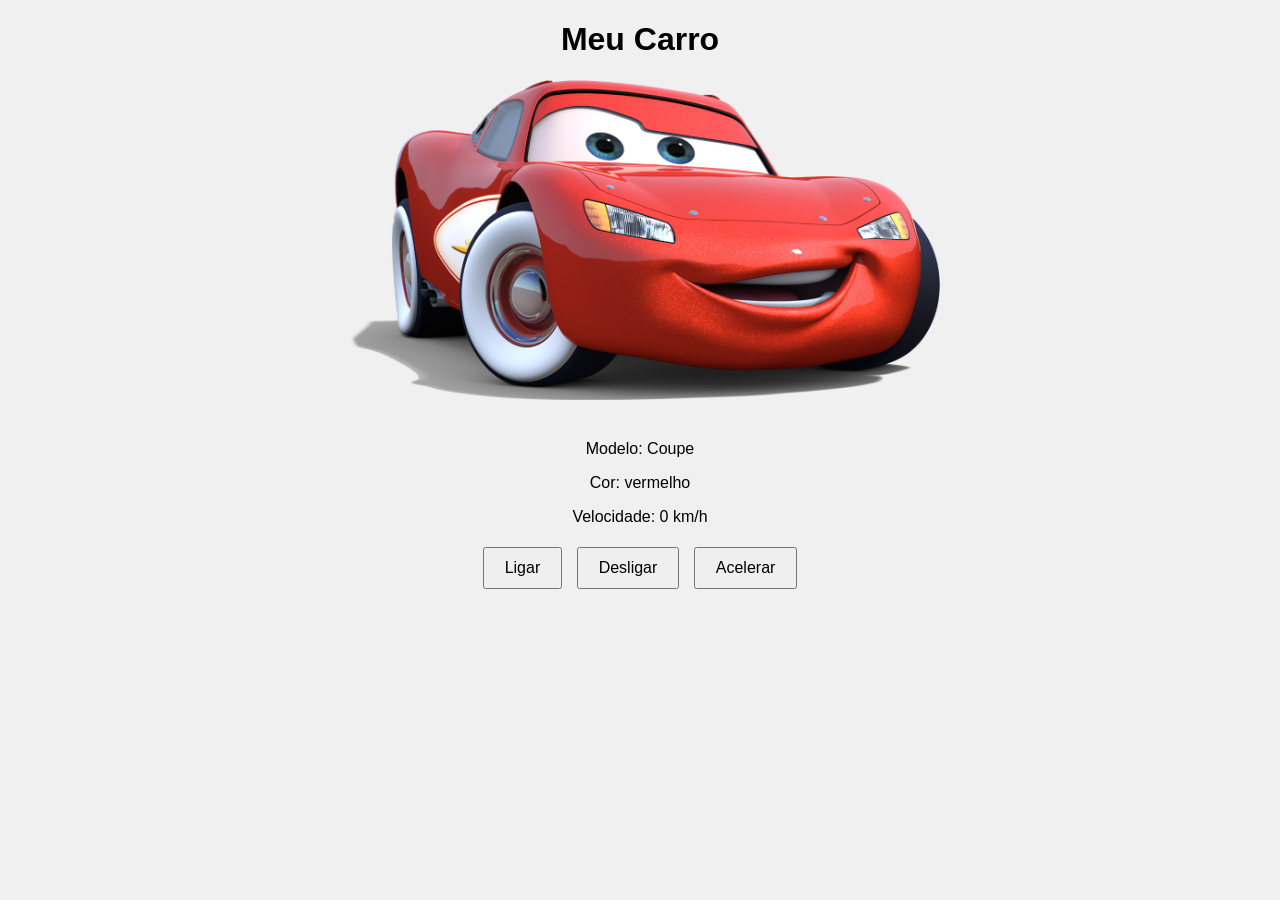
==== index.html @ d51d4ed3 "Add files via upload" ====
<!DOCTYPE html>
<html lang="pt-br">
<head>
    <meta charset="UTF-8">
    <meta name="viewport" content="width=device-width, initial-scale=1.0">
    <title>carro digital</title>
    <link rel="stylesheet" href="style.css">
</head>
<body>
    <h1>Meu Carro</h1>

    <img id="carro-imagem" src="img/119-1193254_desenho-carro-png-cars-cruisin-lightning-mcqueen.png" alt="Imagem do Carro">
   
    <p>Modelo: <span id="modelo"></span></p>
    <p>Cor: <span id="cor"></span></p>
    <p>Velocidade: <span id="velocidade">0</span> km/h</p>

    <button id="ligar">Ligar</button>
    <button id="desligar">Desligar</button>
    <button id="acelerar">Acelerar</button>
    <p id="mensagem"></p>

    <audio id="som-ligar" src="img/2023 C8 Corvette Z06 Engine Sound _ Start & Rev.mp3" preload="auto"></audio>


    <script src="script.js"></script> <!-- Link para o JavaScript -->
</body>
</html>
---- style.css ----
body {
    font-family: Arial, sans-serif;
    text-align: center;
    background-color: #f0f0f0;
    margin: 20px;
}

#carro-imagem {
    width: 600px; /* Ajuste o tamanho conforme necessário */
    margin-bottom: 20px;
}

button {
    padding: 10px 20px;
    font-size: 16px;
    cursor: pointer;
    margin: 5px;
}
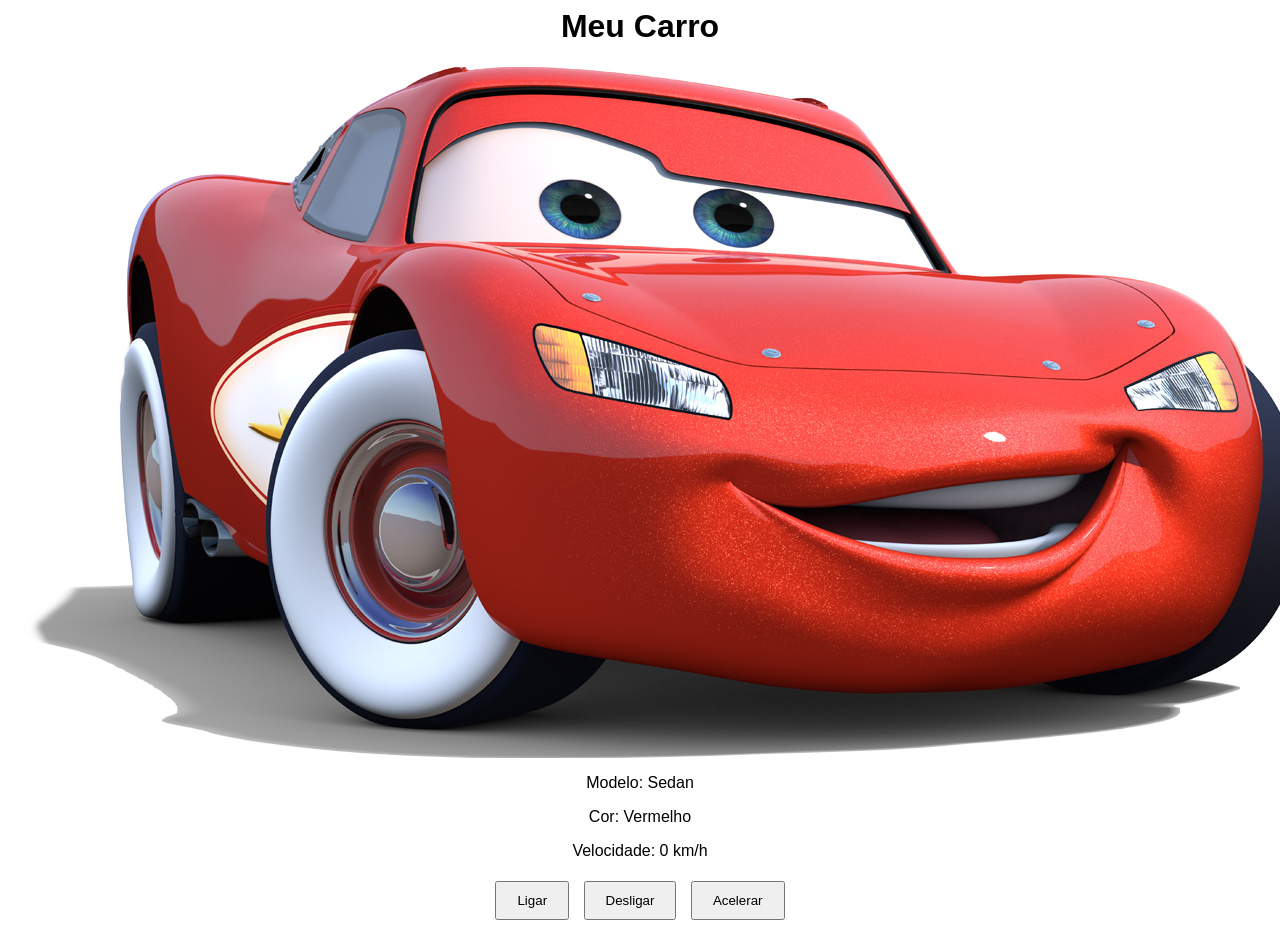
==== commit 3a1582a0: "Add files via upload" ====
--- a/index.html
+++ b/index.html
@@ -1,28 +1,21 @@
-<!DOCTYPE html>
-<html lang="pt-br">
+
+<html>
 <head>
-    <meta charset="UTF-8">
-    <meta name="viewport" content="width=device-width, initial-scale=1.0">
-    <title>carro digital</title>
+    <title>Carro Interativo</title>
     <link rel="stylesheet" href="style.css">
 </head>
 <body>
     <h1>Meu Carro</h1>
+    <img id="script.js" src="img/119-1193254_desenho-carro-png-cars-cruisin-lightning-mcqueen.png" alt="#">
+   
+    <p>Modelo: <span id="modeloCarro"></span></p>
+    <p>Cor: <span id="corCarro"></span></p>
+    <p>Velocidade: <span id="velocidadeCarro">0</span> km/h</p>
 
-    <img id="carro-imagem" src="img/119-1193254_desenho-carro-png-cars-cruisin-lightning-mcqueen.png" alt="Imagem do Carro">
-   
-    <p>Modelo: <span id="modelo"></span></p>
-    <p>Cor: <span id="cor"></span></p>
-    <p>Velocidade: <span id="velocidade">0</span> km/h</p>
+    <button id="ligarBotao">Ligar</button>
+    <button id="desligarBotao">Desligar</button>
+    <button id="acelerarBotao">Acelerar</button>
 
-    <button id="ligar">Ligar</button>
-    <button id="desligar">Desligar</button>
-    <button id="acelerar">Acelerar</button>
-    <p id="mensagem"></p>
-
-    <audio id="som-ligar" src="img/2023 C8 Corvette Z06 Engine Sound _ Start & Rev.mp3" preload="auto"></audio>
-
-
-    <script src="script.js"></script> <!-- Link para o JavaScript -->
+    <script src="script.js"></script>
 </body>
 </html>
--- a/style.css
+++ b/style.css
@@ -1,18 +1,14 @@
 body {
     font-family: Arial, sans-serif;
     text-align: center;
-    background-color: #f0f0f0;
-    margin: 20px;
 }
 
-#carro-imagem {
-    width: 600px; /* Ajuste o tamanho conforme necessário */
-    margin-bottom: 20px;
+#carroimagem {
+    width: 300px; /* Ajuste o tamanho conforme necessário */
 }
 
 button {
     padding: 10px 20px;
-    font-size: 16px;
+    margin: 5px;
     cursor: pointer;
-    margin: 5px;
 }
